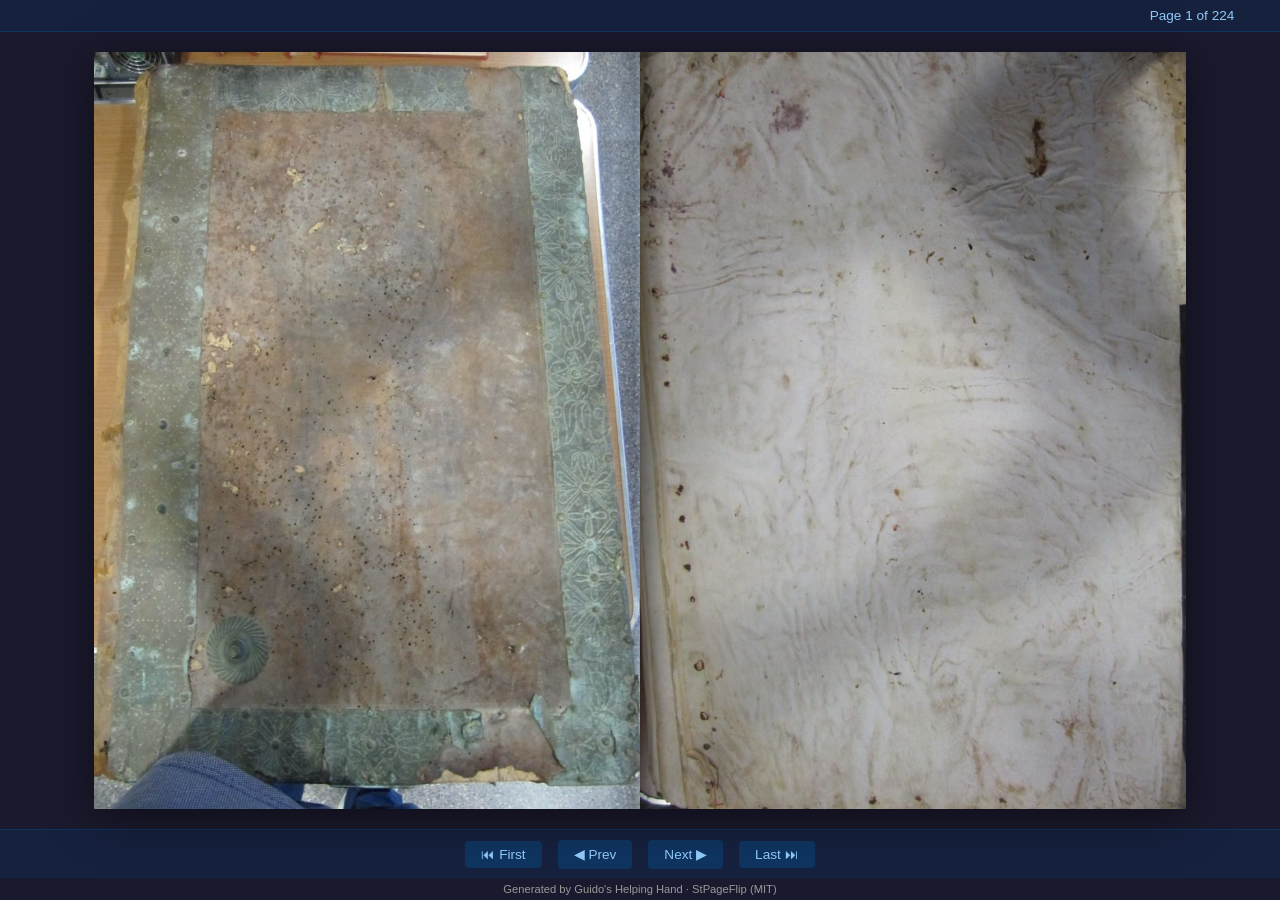
==== website/static/flipbook/index.html @ 949a8a55 "Add public website with Hugo (GitHub Pages) Parchment/scholarly themed landing page at pgarciaq.gith" ====
<!DOCTYPE html>
<html lang="en">
<head>
<meta charset="UTF-8">
<meta name="viewport" content="width=device-width, initial-scale=1.0">
<title>Flipbook</title>
<style>
* { margin: 0; padding: 0; box-sizing: border-box; }
body {
    background: #1a1a2e;
    color: #eee;
    font-family: -apple-system, BlinkMacSystemFont, "Segoe UI", Roboto, sans-serif;
    display: flex;
    flex-direction: column;
    height: 100vh;
    overflow: hidden;
}
header {
    display: flex;
    align-items: center;
    justify-content: space-between;
    padding: 0.5rem 1.5rem;
    background: #16213e;
    border-bottom: 1px solid #0f3460;
    flex-shrink: 0;
}
header h1 {
    font-size: 1.1rem;
    font-weight: 500;
    color: #e0e0e0;
}
.header-controls {
    display: flex;
    align-items: center;
    gap: 1rem;
}
.pdf-btn {
    display: inline-flex;
    align-items: center;
    gap: 0.4rem;
    padding: 0.4rem 0.9rem;
    background: #0f3460;
    color: #90caf9;
    text-decoration: none;
    border-radius: 4px;
    font-size: 0.85rem;
    transition: background 0.2s;
}
.pdf-btn:hover { background: #1a4f8a; }
.page-indicator {
    font-size: 0.85rem;
    color: #90caf9;
    min-width: 8rem;
    text-align: center;
}
#flipbook-container {
    flex: 1;
    display: flex;
    align-items: center;
    justify-content: center;
    padding: 1rem;
    min-height: 0;
}
#flipbook {
    box-shadow: 0 8px 40px rgba(0, 0, 0, 0.5);
}
.nav-controls {
    display: flex;
    align-items: center;
    justify-content: center;
    gap: 1rem;
    padding: 0.6rem;
    background: #16213e;
    border-top: 1px solid #0f3460;
    flex-shrink: 0;
}
.nav-btn {
    padding: 0.4rem 1rem;
    background: #0f3460;
    color: #90caf9;
    border: none;
    border-radius: 4px;
    cursor: pointer;
    font-size: 0.85rem;
    transition: background 0.2s;
}
.nav-btn:hover { background: #1a4f8a; }
.nav-btn:disabled { opacity: 0.4; cursor: default; }
footer {
    text-align: center;
    padding: 0.3rem;
    font-size: 0.7rem;
    color: #999;
    flex-shrink: 0;
}
</style>
</head>
<body>
<header>
    <div></div>
    <div class="header-controls">
        <span class="page-indicator" id="pageIndicator">Page 1 of 224</span>
    </div>
</header>

<div id="flipbook-container">
    <div id="flipbook"></div>
</div>

<div class="nav-controls">
    <button class="nav-btn" id="btnFirst" title="Home">&#x23EE; First</button>
    <button class="nav-btn" id="btnPrev" title="Left arrow">&#x25C0; Prev</button>
    <button class="nav-btn" id="btnNext" title="Right arrow">Next &#x25B6;</button>
    <button class="nav-btn" id="btnLast" title="End">Last &#x23ED;</button>
</div>

<footer>
    Generated by Guido's Helping Hand &middot; StPageFlip (MIT)
</footer>

<script src="page-flip.browser.js"></script>
<script>
(function() {
    const pages = ["pages/001.jpg", "pages/002.jpg", "pages/003.jpg", "pages/004.jpg", "pages/005.jpg", "pages/006.jpg", "pages/007.jpg", "pages/008.jpg", "pages/009.jpg", "pages/010.jpg", "pages/011.jpg", "pages/012.jpg", "pages/013.jpg", "pages/014.jpg", "pages/015.jpg", "pages/016.jpg", "pages/017.jpg", "pages/018.jpg", "pages/019.jpg", "pages/020.jpg", "pages/021.jpg", "pages/022.jpg", "pages/023.jpg", "pages/024.jpg", "pages/025.jpg", "pages/026.jpg", "pages/027.jpg", "pages/028.jpg", "pages/029.jpg", "pages/030.jpg", "pages/031.jpg", "pages/032.jpg", "pages/033.jpg", "pages/034.jpg", "pages/035.jpg", "pages/036.jpg", "pages/037.jpg", "pages/038.jpg", "pages/039.jpg", "pages/040.jpg", "pages/041.jpg", "pages/042.jpg", "pages/043.jpg", "pages/044.jpg", "pages/045.jpg", "pages/046.jpg", "pages/047.jpg", "pages/048.jpg", "pages/049.jpg", "pages/050.jpg", "pages/051.jpg", "pages/052.jpg", "pages/053.jpg", "pages/054.jpg", "pages/055.jpg", "pages/056.jpg", "pages/057.jpg", "pages/058.jpg", "pages/059.jpg", "pages/060.jpg", "pages/061.jpg", "pages/062.jpg", "pages/063.jpg", "pages/064.jpg", "pages/065.jpg", "pages/066.jpg", "pages/067.jpg", "pages/068.jpg", "pages/069.jpg", "pages/070.jpg", "pages/071.jpg", "pages/072.jpg", "pages/073.jpg", "pages/074.jpg", "pages/075.jpg", "pages/076.jpg", "pages/077.jpg", "pages/078.jpg", "pages/079.jpg", "pages/080.jpg", "pages/081.jpg", "pages/082.jpg", "pages/083.jpg", "pages/084.jpg", "pages/085.jpg", "pages/086.jpg", "pages/087.jpg", "pages/088.jpg", "pages/089.jpg", "pages/090.jpg", "pages/091.jpg", "pages/092.jpg", "pages/093.jpg", "pages/094.jpg", "pages/095.jpg", "pages/096.jpg", "pages/097.jpg", "pages/098.jpg", "pages/099.jpg", "pages/100.jpg", "pages/101.jpg", "pages/102.jpg", "pages/103.jpg", "pages/104.jpg", "pages/105.jpg", "pages/106.jpg", "pages/107.jpg", "pages/108.jpg", "pages/109.jpg", "pages/110.jpg", "pages/111.jpg", "pages/112.jpg", "pages/113.jpg", "pages/114.jpg", "pages/115.jpg", "pages/116.jpg", "pages/117.jpg", "pages/118.jpg", "pages/119.jpg", "pages/120.jpg", "pages/121.jpg", "pages/122.jpg", "pages/123.jpg", "pages/124.jpg", "pages/125.jpg", "pages/126.jpg", "pages/127.jpg", "pages/128.jpg", "pages/129.jpg", "pages/130.jpg", "pages/131.jpg", "pages/132.jpg", "pages/133.jpg", "pages/134.jpg", "pages/135.jpg", "pages/136.jpg", "pages/137.jpg", "pages/138.jpg", "pages/139.jpg", "pages/140.jpg", "pages/141.jpg", "pages/142.jpg", "pages/143.jpg", "pages/144.jpg", "pages/145.jpg", "pages/146.jpg", "pages/147.jpg", "pages/148.jpg", "pages/149.jpg", "pages/150.jpg", "pages/151.jpg", "pages/152.jpg", "pages/153.jpg", "pages/154.jpg", "pages/155.jpg", "pages/156.jpg", "pages/157.jpg", "pages/158.jpg", "pages/159.jpg", "pages/160.jpg", "pages/161.jpg", "pages/162.jpg", "pages/163.jpg", "pages/164.jpg", "pages/165.jpg", "pages/166.jpg", "pages/167.jpg", "pages/168.jpg", "pages/169.jpg", "pages/170.jpg", "pages/171.jpg", "pages/172.jpg", "pages/173.jpg", "pages/174.jpg", "pages/175.jpg", "pages/176.jpg", "pages/177.jpg", "pages/178.jpg", "pages/179.jpg", "pages/180.jpg", "pages/181.jpg", "pages/182.jpg", "pages/183.jpg", "pages/184.jpg", "pages/185.jpg", "pages/186.jpg", "pages/187.jpg", "pages/188.jpg", "pages/189.jpg", "pages/190.jpg", "pages/191.jpg", "pages/192.jpg", "pages/193.jpg", "pages/194.jpg", "pages/195.jpg", "pages/196.jpg", "pages/197.jpg", "pages/198.jpg", "pages/199.jpg", "pages/200.jpg", "pages/201.jpg", "pages/202.jpg", "pages/203.jpg", "pages/204.jpg", "pages/205.jpg", "pages/206.jpg", "pages/207.jpg", "pages/208.jpg", "pages/209.jpg", "pages/210.jpg", "pages/211.jpg", "pages/212.jpg", "pages/213.jpg", "pages/214.jpg", "pages/215.jpg", "pages/216.jpg", "pages/217.jpg", "pages/218.jpg", "pages/219.jpg", "pages/220.jpg", "pages/221.jpg", "pages/222.jpg", "pages/223.jpg", "pages/224.jpg"];
    const pageCount = pages.length;
    const container = document.getElementById('flipbook');
    const indicator = document.getElementById('pageIndicator');

    const containerEl = document.getElementById('flipbook-container');
    const availW = containerEl.clientWidth - 40;
    const availH = containerEl.clientHeight - 40;

    const pageAspect = 800 / 1109;
    let baseH = Math.min(1109, availH);
    let baseW = Math.round(baseH * pageAspect);
    if (baseW * 2 > availW) {
        baseW = Math.floor(availW / 2);
        baseH = Math.round(baseW / pageAspect);
    }

    const pageFlip = new St.PageFlip(container, {
        width: baseW,
        height: baseH,
        size: "fixed",
        minWidth: 200,
        maxWidth: baseW,
        minHeight: 300,
        maxHeight: baseH,
        showCover: false,
        maxShadowOpacity: 0.5,
        mobileScrollSupport: false,
        flippingTime: 800,
        usePortrait: true,
        startZIndex: 0,
        autoSize: true,
        drawShadow: true,
        startPage: 0,
    });

    pageFlip.loadFromImages(pages);

    function updateIndicator() {
        const current = pageFlip.getCurrentPageIndex() + 1;
        indicator.textContent = 'Page ' + current + ' of ' + pageCount;
    }
    pageFlip.on('flip', updateIndicator);
    updateIndicator();

    document.getElementById('btnFirst').addEventListener('click', function() {
        pageFlip.flip(0);
    });
    document.getElementById('btnPrev').addEventListener('click', function() {
        pageFlip.flipPrev();
    });
    document.getElementById('btnNext').addEventListener('click', function() {
        pageFlip.flipNext();
    });
    document.getElementById('btnLast').addEventListener('click', function() {
        pageFlip.flip(pageCount - 1);
    });

    document.addEventListener('keydown', function(e) {
        switch(e.key) {
            case 'ArrowLeft':
                pageFlip.flipPrev();
                e.preventDefault();
                break;
            case 'ArrowRight':
                pageFlip.flipNext();
                e.preventDefault();
                break;
            case 'Home':
                pageFlip.flip(0);
                e.preventDefault();
                break;
            case 'End':
                pageFlip.flip(pageCount - 1);
                e.preventDefault();
                break;
        }
    });
})();
</script>
</body>
</html>
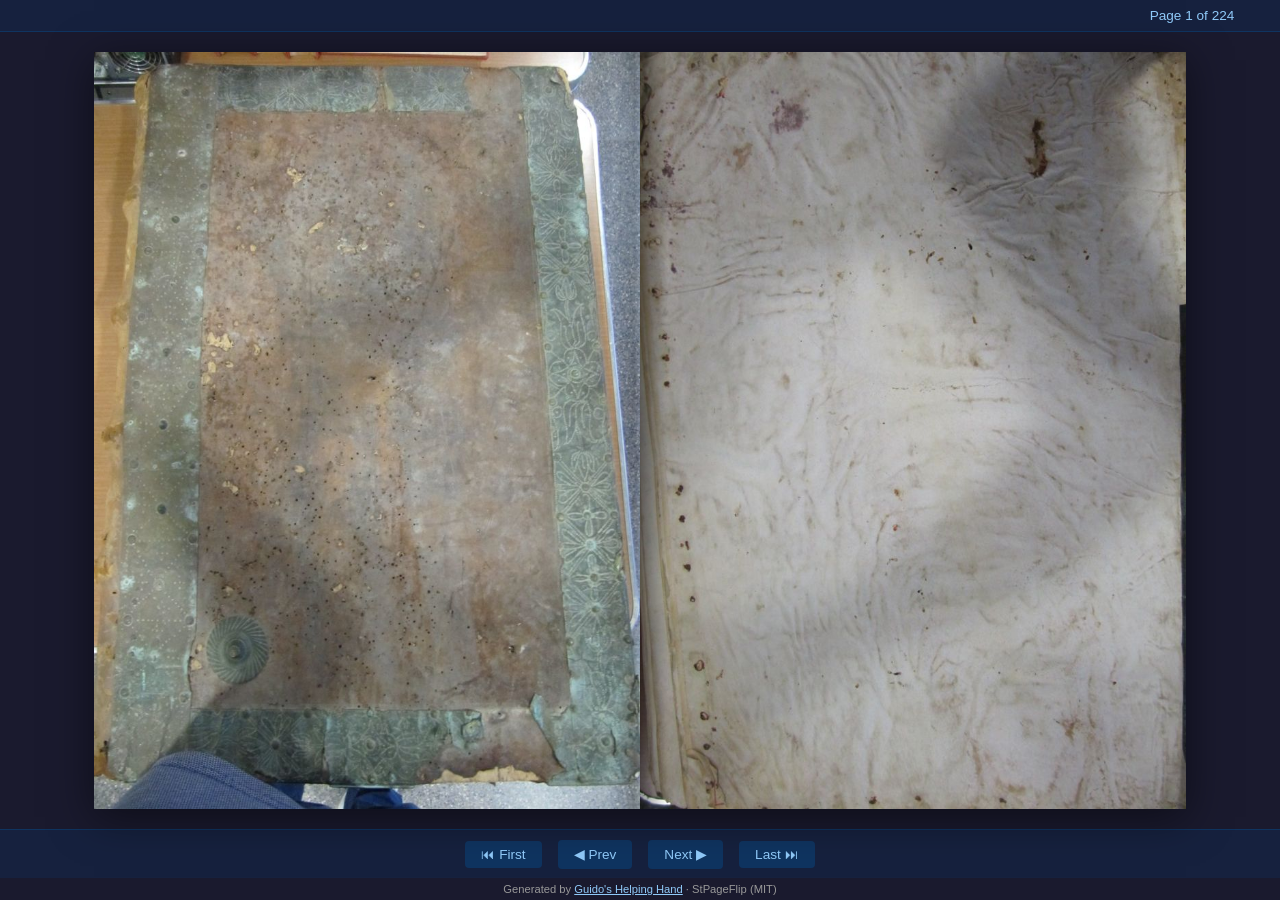
==== commit aafc4551: "Add website link to flipbook and comparison viewer footers Flipbook footer and comparison viewer foo" ====
--- a/website/static/flipbook/index.html
+++ b/website/static/flipbook/index.html
@@ -115,7 +115,11 @@
 </div>
 
 <footer>
-    Generated by Guido's Helping Hand &middot; StPageFlip (MIT)
+    Generated by
+    <a href="https://pgarciaq.github.io/ghh/"
+       target="_blank"
+       style="color:#90caf9">Guido's Helping Hand</a>
+    &middot; StPageFlip (MIT)
 </footer>
 
 <script src="page-flip.browser.js"></script>
